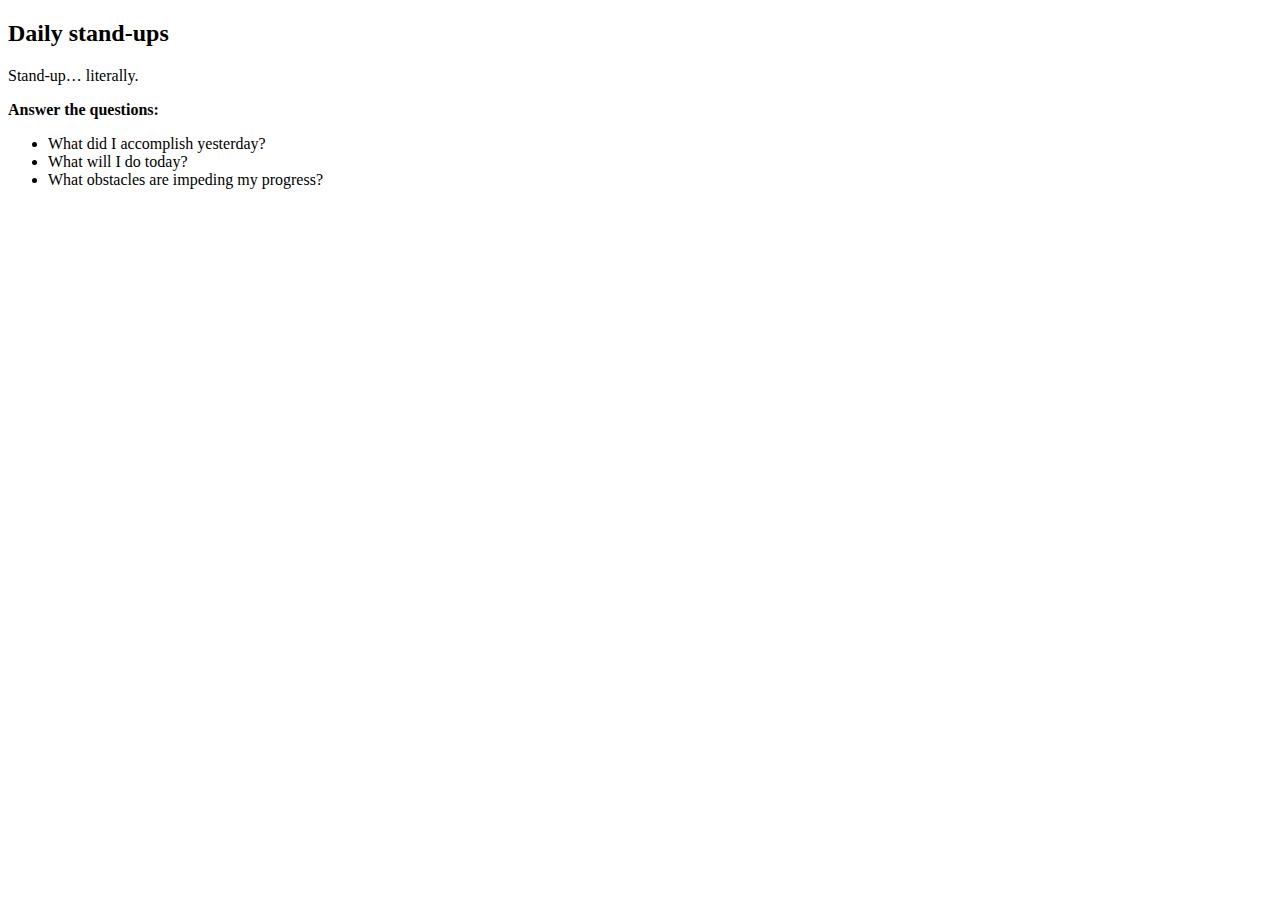
==== index.html @ 36610e6d "first slide" ====
<!DOCTYPE html>
<html lang="en">
<head>
  <meta charset="UTF-8">
  <meta name="viewport" content="width=device-width, initial-scale=1.0">
  <meta http-equiv="X-UA-Compatible" content="ie=edge">
  <title>Patino Week 12</title>
</head>
<body>
<h2>Daily stand-ups</h2>
<p>Stand-up… literally.</p>
<strong>Answer the questions:</strong>
<ul>
  <li>What did I accomplish yesterday? </li>
  <li>What will I do today?</li>
  <li>What obstacles are
  impeding my progress?</li>
</ul>
</body>
</html>
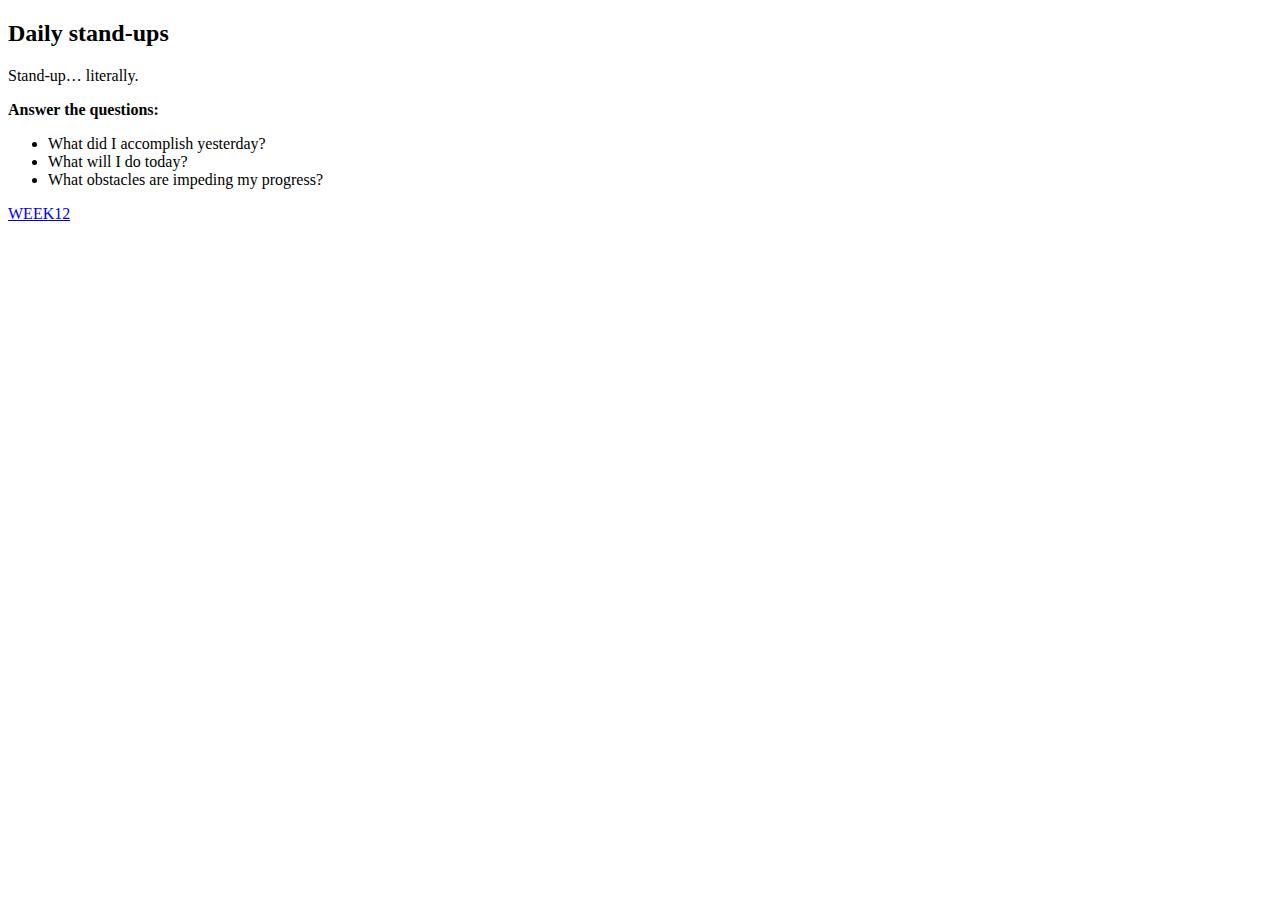
==== commit c5f30288: "trying link" ====
--- a/index.html
+++ b/index.html
@@ -16,5 +16,6 @@
   <li>What obstacles are
   impeding my progress?</li>
 </ul>
+<a href="week12.html">WEEK12</a>
 </body>
 </html>
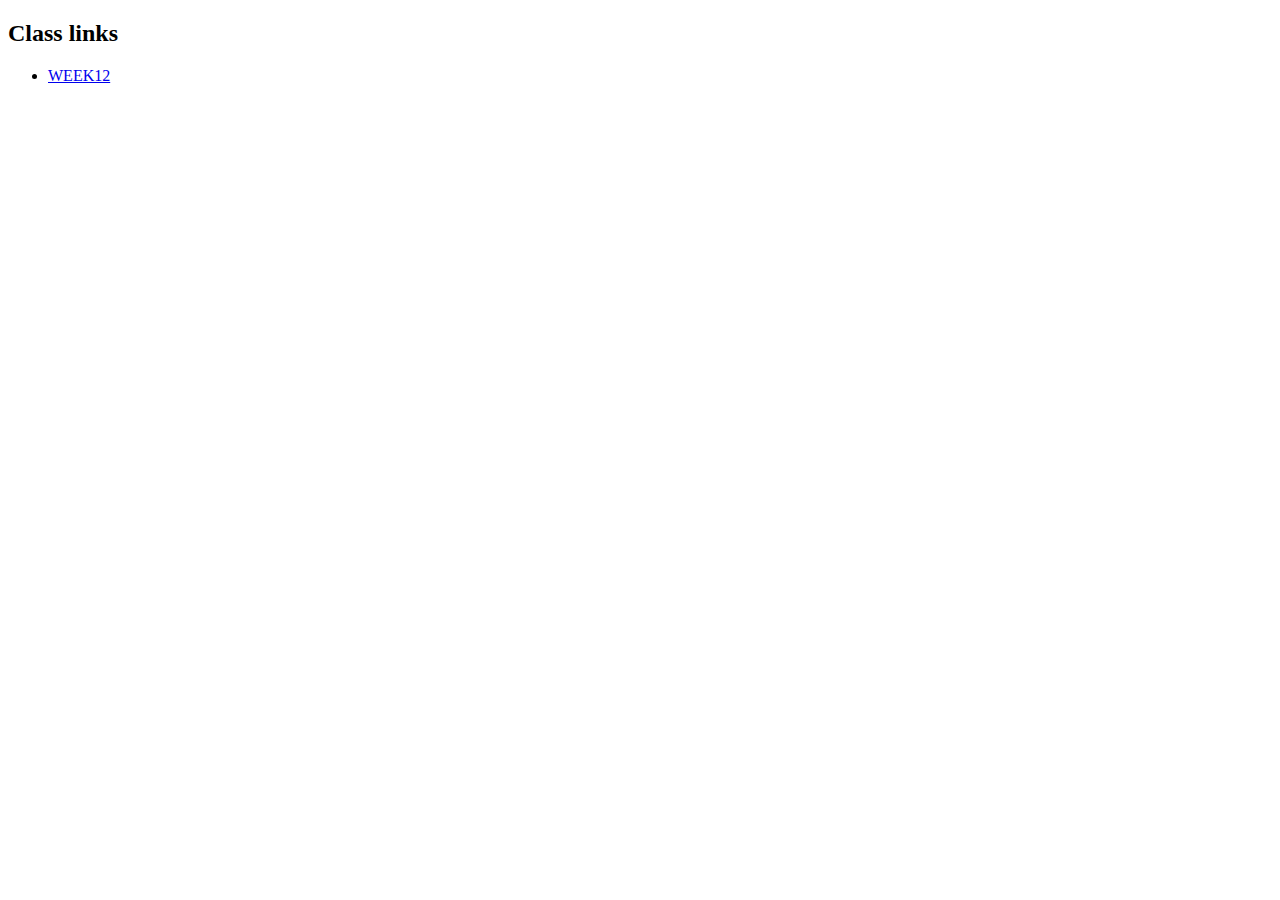
==== commit 96b18276: "trying link3" ====
--- a/index.html
+++ b/index.html
@@ -4,18 +4,13 @@
   <meta charset="UTF-8">
   <meta name="viewport" content="width=device-width, initial-scale=1.0">
   <meta http-equiv="X-UA-Compatible" content="ie=edge">
-  <title>Patino Week 12</title>
+  <title>Patino OM 2017</title>
 </head>
 <body>
-<h2>Daily stand-ups</h2>
-<p>Stand-up… literally.</p>
-<strong>Answer the questions:</strong>
+<h2>Class links</h2>
 <ul>
-  <li>What did I accomplish yesterday? </li>
-  <li>What will I do today?</li>
-  <li>What obstacles are
-  impeding my progress?</li>
+  <li><a href="https://zeromile.github.io/patino-om/week12.html">WEEK12</a></li>
 </ul>
-<a href="week12.html">WEEK12</a>
+
 </body>
 </html>
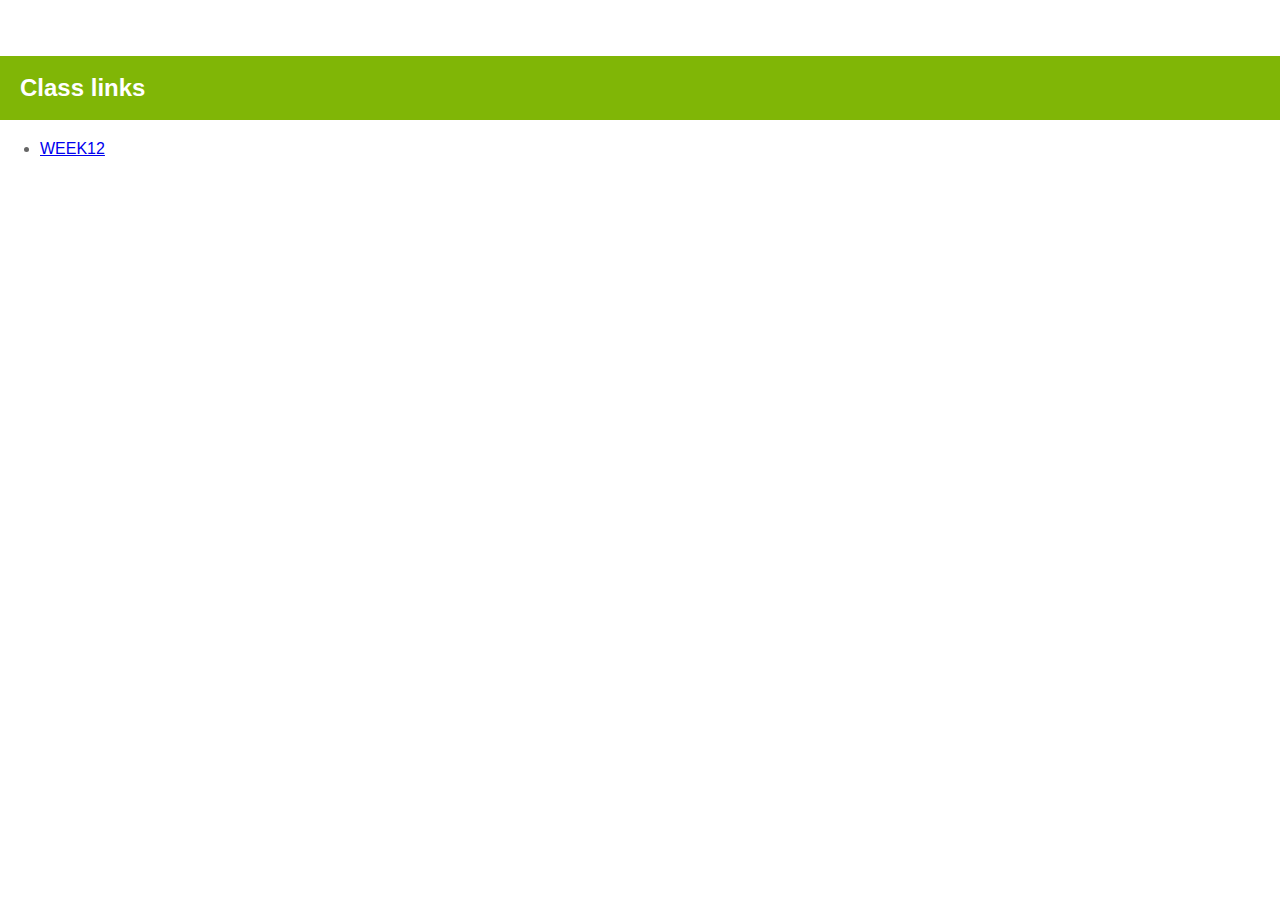
==== commit 6005c9d1: "try week 12 again" ====
--- a/index.html
+++ b/index.html
@@ -4,6 +4,8 @@
   <meta charset="UTF-8">
   <meta name="viewport" content="width=device-width, initial-scale=1.0">
   <meta http-equiv="X-UA-Compatible" content="ie=edge">
+  <link rel="stylesheet" href="css/main.css">
+  <link rel="stylesheet" href="https://zeromile.github.io/patino-om/css/main.css">
   <title>Patino OM 2017</title>
 </head>
 <body>
--- a/css/main.css
+++ b/css/main.css
@@ -0,0 +1,28 @@
+body{
+  font-family: helvetica, arial, sans-serif;
+  color:#666;
+  margin:0px;
+  padding:0px;
+}
+h1 {
+  font-size: 48px;
+}
+h1, h2, h3, h4,p{
+  padding-left: 20px;
+}
+h2{
+  margin-top:56px;
+  color:#fff;
+  background-color:#80b606;
+  padding-top:18px ;
+  padding-bottom: 18px;
+}
+
+.themebold{
+  color:#80b606;
+  font-weight:bold;
+}
+.alert{
+  color:red;
+  font-weight:bold;
+}
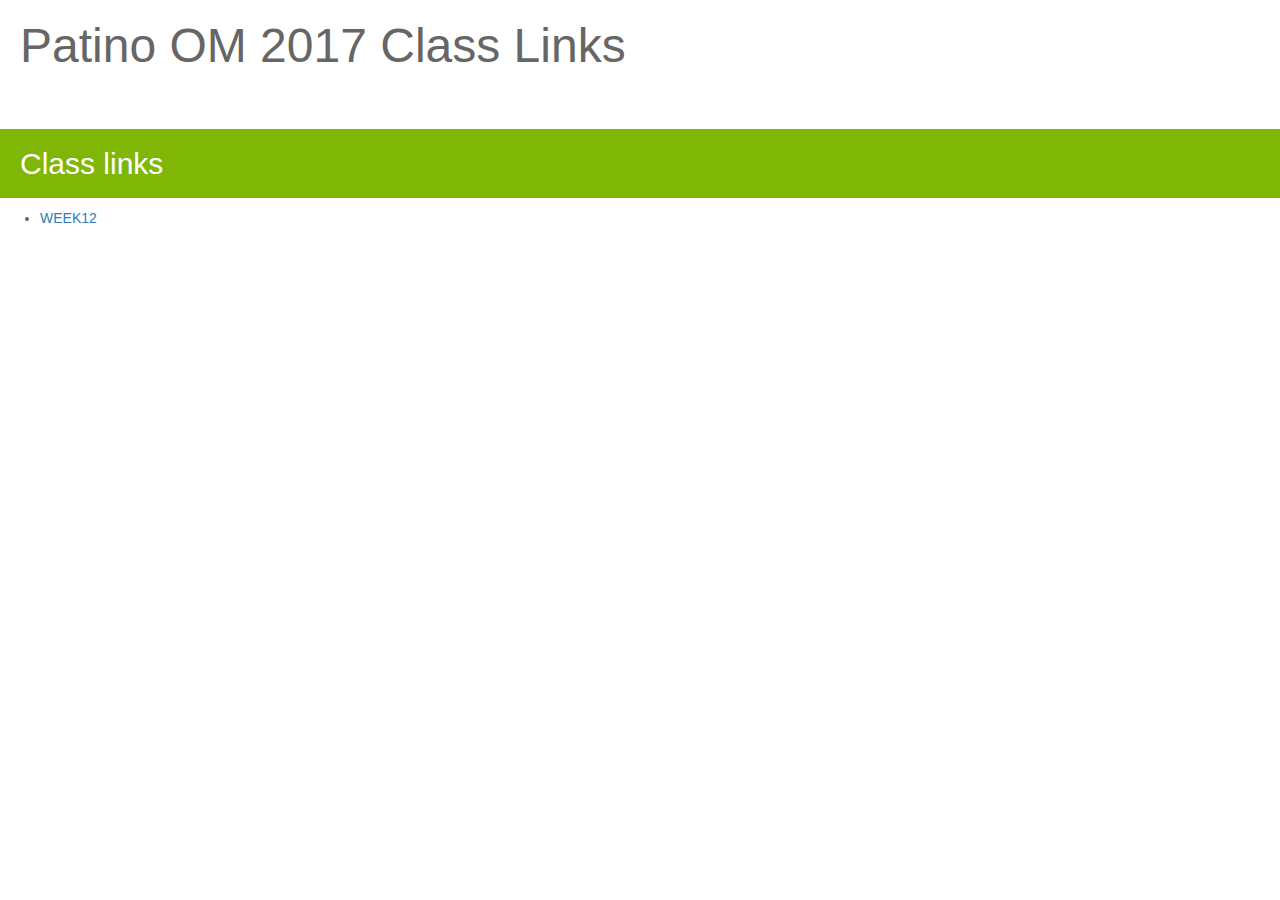
==== commit 218d6367: "testing css issue" ====
--- a/index.html
+++ b/index.html
@@ -4,11 +4,16 @@
   <meta charset="UTF-8">
   <meta name="viewport" content="width=device-width, initial-scale=1.0">
   <meta http-equiv="X-UA-Compatible" content="ie=edge">
+  <!-- Latest compiled and minified CSS -->
+  <link rel="stylesheet" href="https://maxcdn.bootstrapcdn.com/bootstrap/3.3.7/css/bootstrap.min.css" integrity="sha384-BVYiiSIFeK1dGmJRAkycuHAHRg32OmUcww7on3RYdg4Va+PmSTsz/K68vbdEjh4u" crossorigin="anonymous">
+  <!-- Latest compiled and minified JavaScript -->
+  <script src="https://maxcdn.bootstrapcdn.com/bootstrap/3.3.7/js/bootstrap.min.js" integrity="sha384-Tc5IQib027qvyjSMfHjOMaLkfuWVxZxUPnCJA7l2mCWNIpG9mGCD8wGNIcPD7Txa" crossorigin="anonymous"></script>
   <link rel="stylesheet" href="css/main.css">
   <link rel="stylesheet" href="https://zeromile.github.io/patino-om/css/main.css">
   <title>Patino OM 2017</title>
 </head>
 <body>
+  <h1>Patino OM 2017 Class Links</h1>
 <h2>Class links</h2>
 <ul>
   <li><a href="https://zeromile.github.io/patino-om/week12.html">WEEK12</a></li>
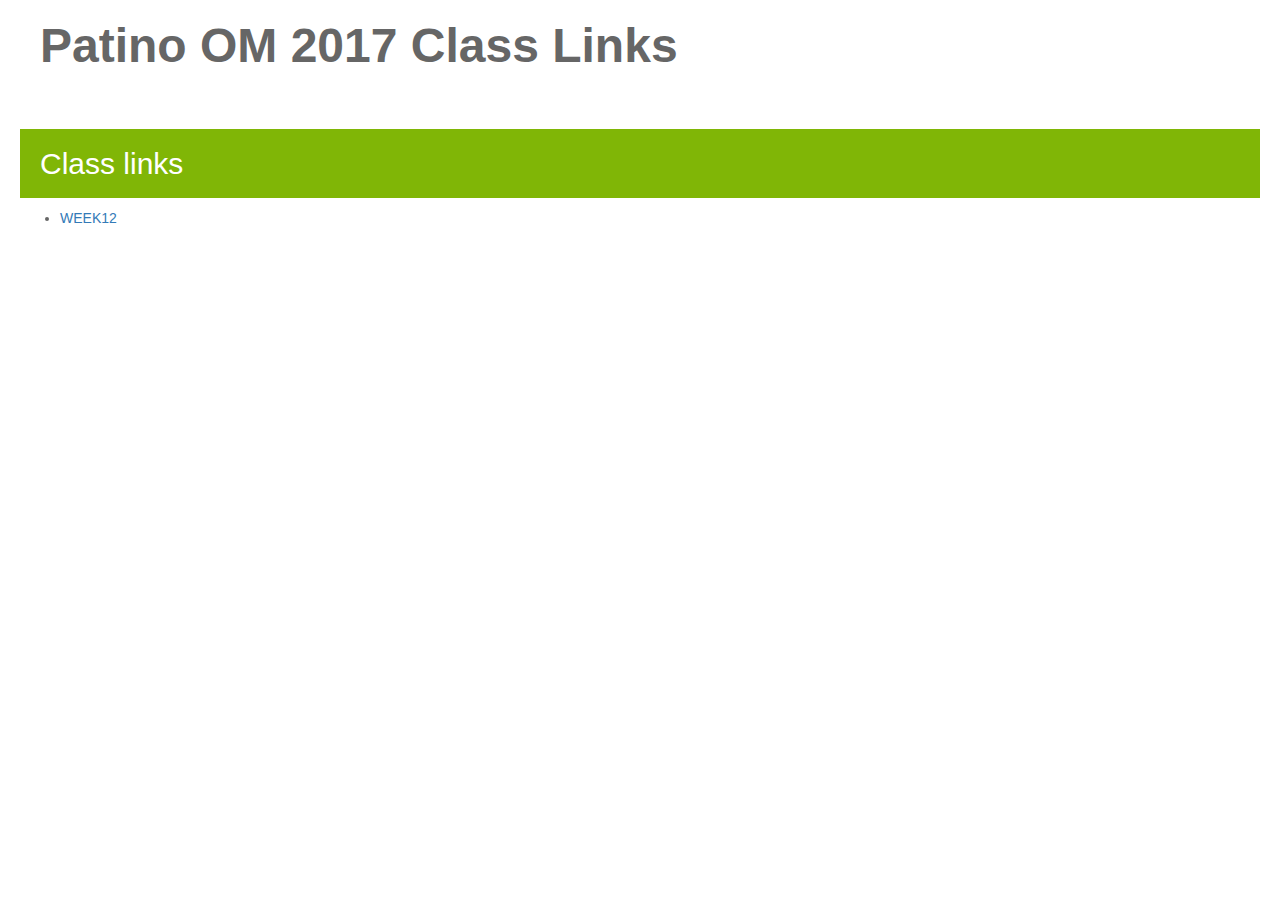
==== commit 2c8effe5: "testing css issue2" ====
--- a/index.html
+++ b/index.html
@@ -9,7 +9,7 @@
   <!-- Latest compiled and minified JavaScript -->
   <script src="https://maxcdn.bootstrapcdn.com/bootstrap/3.3.7/js/bootstrap.min.js" integrity="sha384-Tc5IQib027qvyjSMfHjOMaLkfuWVxZxUPnCJA7l2mCWNIpG9mGCD8wGNIcPD7Txa" crossorigin="anonymous"></script>
   <link rel="stylesheet" href="css/main.css">
-  <link rel="stylesheet" href="https://zeromile.github.io/patino-om/css/main.css">
+  <link rel="stylesheet" href="!https://zeromile.github.io/patino-om/css/main.css">
   <title>Patino OM 2017</title>
 </head>
 <body>
--- a/css/main.css
+++ b/css/main.css
@@ -1,11 +1,12 @@
 body{
   font-family: helvetica, arial, sans-serif;
   color:#666;
-  margin:0px;
+  margin:20px;
   padding:0px;
 }
 h1 {
   font-size: 48px;
+  font-weight: bold;
 }
 h1, h2, h3, h4,p{
   padding-left: 20px;
